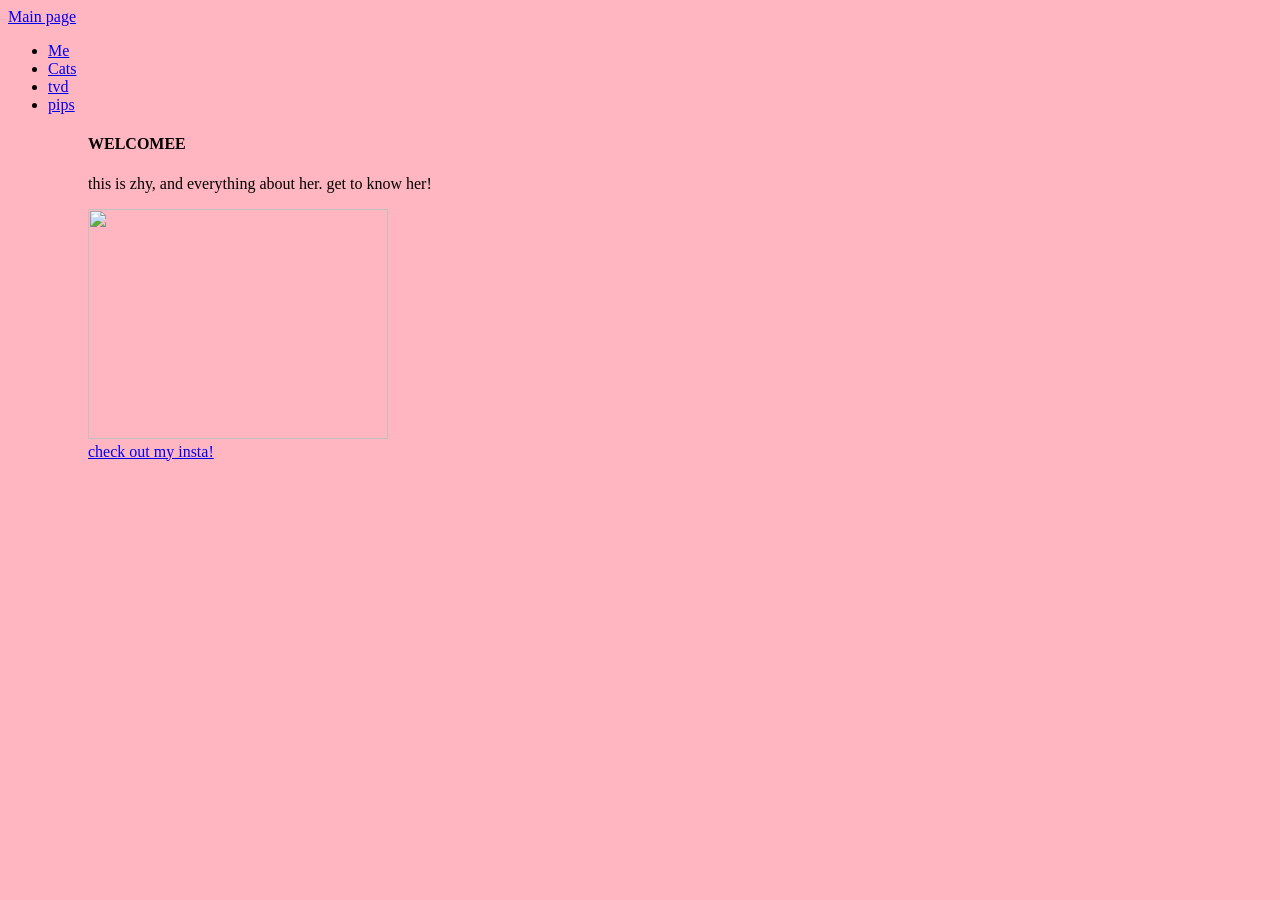
==== trial.html @ 94c000ee "Add files via upload" ====
<!DOCTYPE html>
<html lang="en">
<head>
 <meta charset="UTF-8">
 <meta name="viewport content="width=device-width, intitial-scale=1.0">
 <title>Navigation bar</title>
 <linkrel="stylesheet" href="style.css">

</head>
<body>
<body style="background-color:lightpink;">


<body>
  <nav>       
     <a href="trial.html">Main page</a>
     <ul>
         <li><a href="Me.html">Me</a></li>
         <li><a href="cats.html">Cats</a></li>
         <li><a href="tvd.html">tvd</a></li>
         <li><a href="pips.html">pips</a></li>
     <ul>
  <nav>
  <section>
      <h1> WELCOMEE </h1>
      <p> this is zhy, and everything about her. get to know her! <p>
<img src="C:\Users\Alma\Downloads\webcam-toy-photo39.jpg" width="300" height="230">
<br> <a href="https://www.youtube.com/watch?v=dQw4w9WgXcQ&list=RDdQw4w9WgXcQ&start_radio=1">check out my insta!</a>
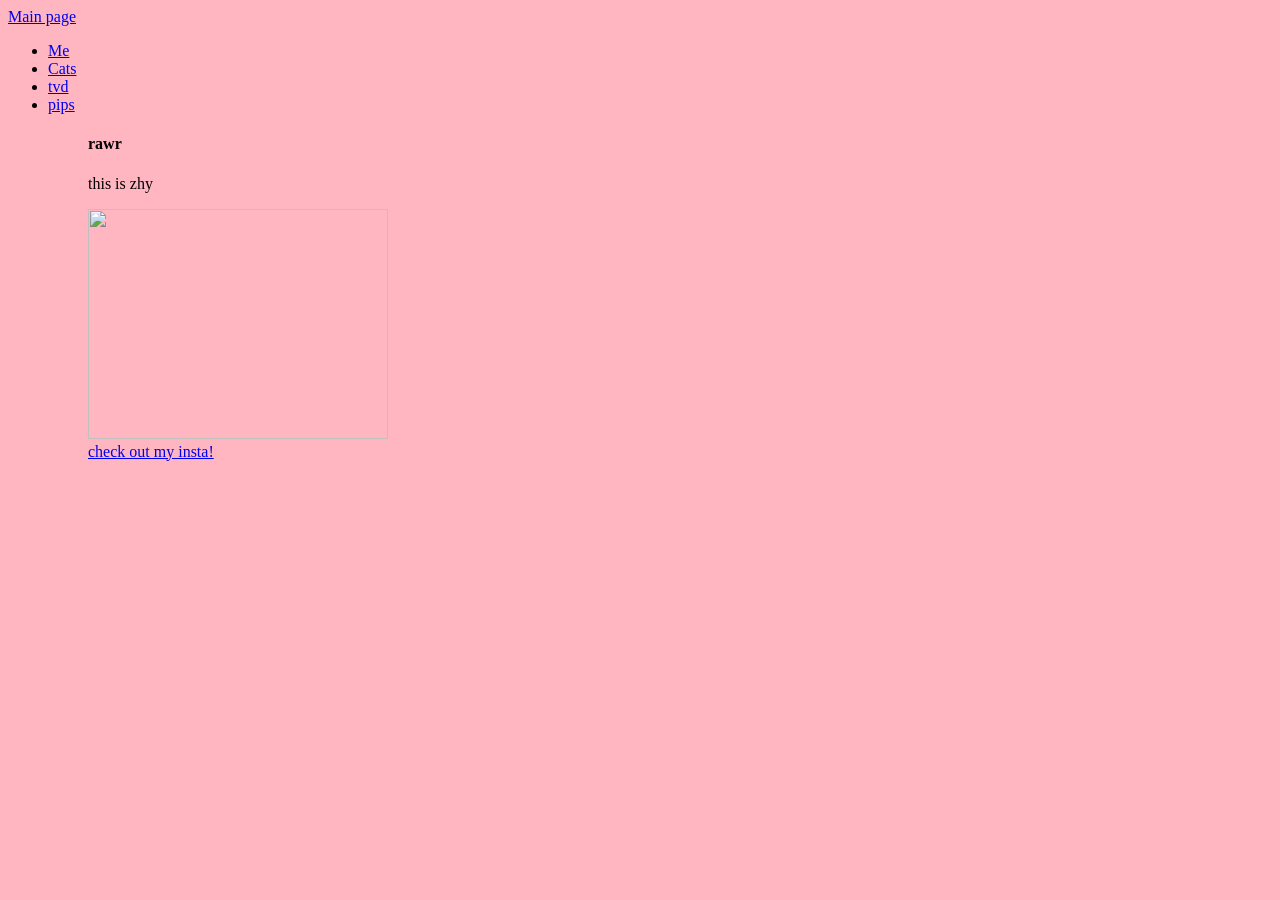
==== commit f33fda21: "Add files via upload" ====
--- a/trial.html
+++ b/trial.html
@@ -22,7 +22,7 @@
      <ul>
   <nav>
   <section>
-      <h1> WELCOMEE </h1>
-      <p> this is zhy, and everything about her. get to know her! <p>
+      <h1> rawr </h1>
+      <p> this is zhy <p>
 <img src="C:\Users\Alma\Downloads\webcam-toy-photo39.jpg" width="300" height="230">
 <br> <a href="https://www.youtube.com/watch?v=dQw4w9WgXcQ&list=RDdQw4w9WgXcQ&start_radio=1">check out my insta!</a>
